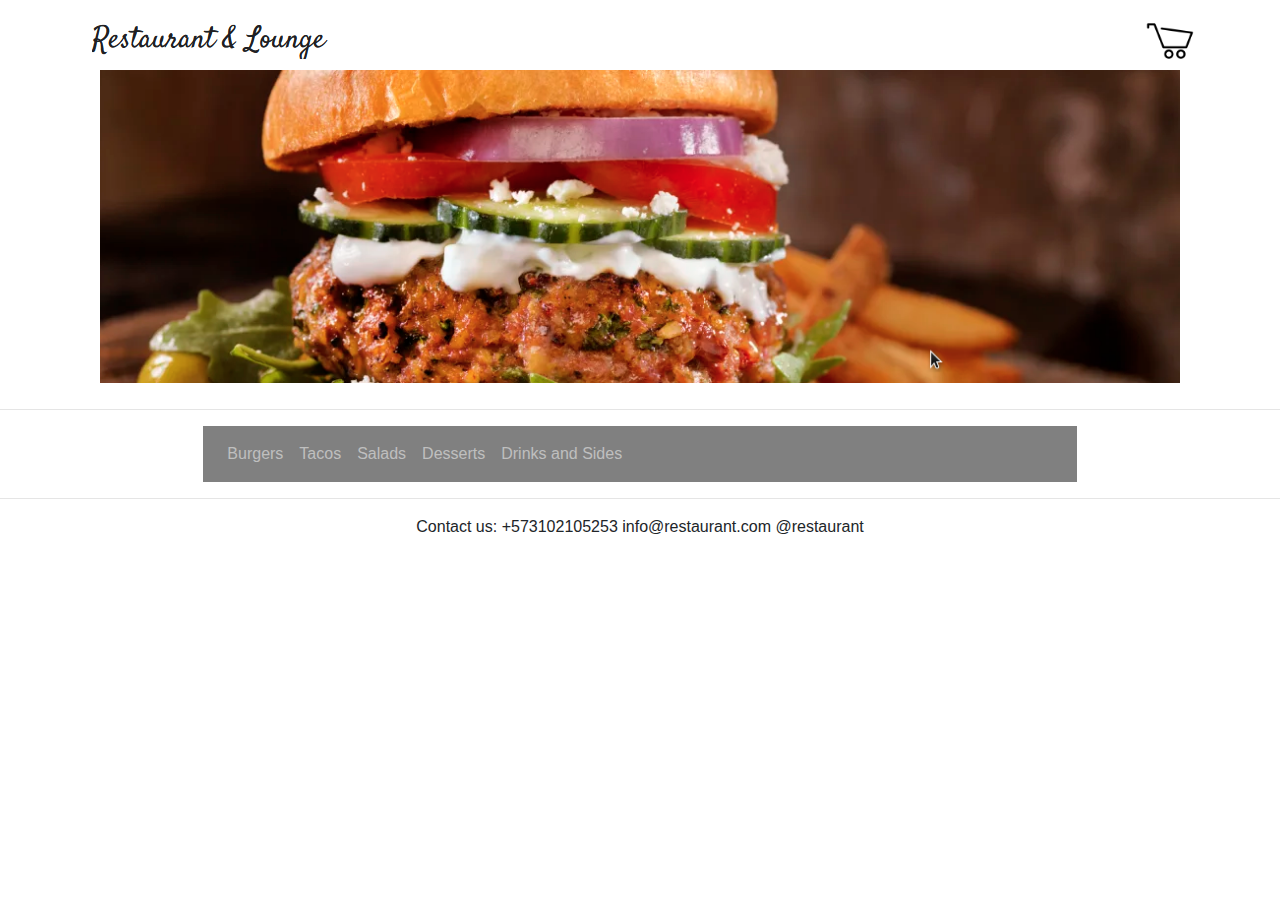
==== index.html @ a6e98bec "Entrega 1" ====
<!DOCTYPE html>
<html lang="en">

<head>
    <meta charset="utf-8">
    <meta name="viewport" content="width=device-width, initial-scale=1, shrink-to-fit=no">
    <meta http-equiv="x-ua-compatible" content="ie=edge">
    <meta name="description" content="Pagina del restaurante Restaurant & Lounge ">

    <link rel="stylesheet" href="https://stackpath.bootstrapcdn.com/bootstrap/4.5.2/css/bootstrap.min.css" integrity="sha384-JcKb8q3iqJ61gNV9KGb8thSsNjpSL0n8PARn9HuZOnIxN0hoP+VmmDGMN5t9UJ0Z" crossorigin="anonymous">
    <link rel="stylesheet" href="node_modules/font-awesome/css/font-awesome.min.css">
    <link rel="stylesheet" href="node_modules/bootstrap-social/bootstrap-social.css">
    <link rel="stylesheet" href="node_modules/aos/dist/aos.css" />
    <link href="css/styles.css" rel="stylesheet">
   <title>Restaurant & Lounge</title>
</head>

<body>
    <nav class="navbar navbar-expand-sm fixed-top">
        <div class="container">
            <a href="#"><img src="img/nombre.PNG" alt="Nombre del restaurante"></a>
            <div id="Navbar"> 
                <span class="navbar-text">
                    <a id="Nitems" type="button" href="./pedido.html" >
                    <img src="img/carrito.png" alt="imagen carrito de compras" height="50" width="50" href=""></a>
                </span>
            </div>    
        </div>
    </nav>
    <header class="jumbotron">
        <div class="container">
            <div class="col-12 col-sm align-self-center">
                <img src="img/logo.png" alt="Imagen de una hamburguesa" class="img-fluid">
            </div>
        </div>
        </div>
    </header>
    <hr>
    <div class="row">
    <nav class="navbar navbar-dark  navbar-expand-lg col-md-8 offset-md-2">
        <div class="collapse navbar-collapse" id="navbarNav">
            <ul class="navbar-nav">
                <li class="nav-item"><a class="nav-link">Burgers</a></li>
                <li class="nav-item"><a class="nav-link">Tacos</a></li>
                <li class="nav-item"><a class="nav-link">Salads</a></li>
                <li class="nav-item"><a class="nav-link">Desserts</a></li>
                <li class="nav-item"><a class="nav-link">Drinks and Sides</a></li>
            </ul>
        </div>
      </nav>
    </div>
    <hr>
    <div id="menu">

    </div>

    <footer class="footer">
        <div class="text-center">
            <a>Contact us: +573102105253</a>
            <a>info@restaurant.com</a>
            <a>@restaurant</a>
        </div>
    </footer>
</body>
---- css/styles.css ----
.row-header{
    margin:0px auto;
    padding:0px;
}

.row-content {
    margin:0px auto;
    padding: 50px 0px 50px 0px;
    border-bottom: 1px ridge;
    min-height:400px;
}

.jumbotron {
    padding:70px 30px 10px 30px;
    margin:0px auto;
    background-color: white;
    color:floralwhite;
}

.navbar-dark { 
    background-color: gray;
}

main{
    padding: 50px 0px 0px 0px;
    z-index: 0;

}
header{

    background-color: white;
}
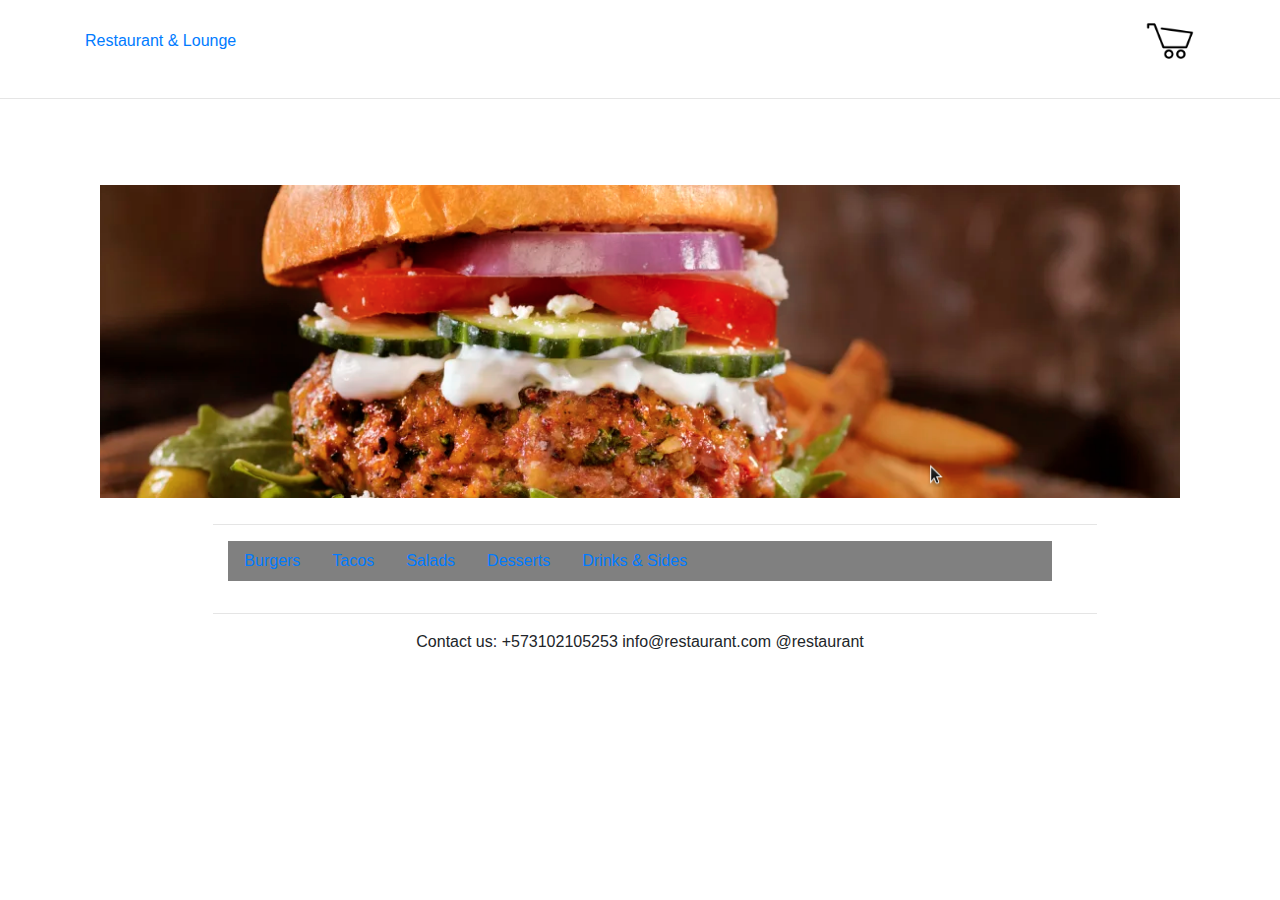
==== commit 022e928a: "Index final" ====
--- a/index.html
+++ b/index.html
@@ -8,25 +8,43 @@
     <meta name="description" content="Pagina del restaurante Restaurant & Lounge ">
 
     <link rel="stylesheet" href="https://stackpath.bootstrapcdn.com/bootstrap/4.5.2/css/bootstrap.min.css" integrity="sha384-JcKb8q3iqJ61gNV9KGb8thSsNjpSL0n8PARn9HuZOnIxN0hoP+VmmDGMN5t9UJ0Z" crossorigin="anonymous">
-    <link rel="stylesheet" href="node_modules/font-awesome/css/font-awesome.min.css">
-    <link rel="stylesheet" href="node_modules/bootstrap-social/bootstrap-social.css">
-    <link rel="stylesheet" href="node_modules/aos/dist/aos.css" />
+    <link href="https://fonts.googleapis.com/css2?family=Satisfy&display=swap" rel="stylesheet">
     <link href="css/styles.css" rel="stylesheet">
    <title>Restaurant & Lounge</title>
 </head>
 
 <body>
-    <nav class="navbar navbar-expand-sm fixed-top">
+    <nav class="navbar navbar-expand-sm">
         <div class="container">
-            <a href="#"><img src="img/nombre.PNG" alt="Nombre del restaurante"></a>
+            <a class="logo-titulo" href="#">Restaurant & Lounge</a>
             <div id="Navbar"> 
                 <span class="navbar-text">
-                    <a id="Nitems" type="button" href="./pedido.html" >
-                    <img src="img/carrito.png" alt="imagen carrito de compras" height="50" width="50" href=""></a>
+                    <a type="button" onclick="crearCarrito()" >
+                    <img src="img/carrito.png" alt="imagen carrito de compras" height="50" width="50" href=""><a id="Nitems"></a></a>
                 </span>
             </div>    
         </div>
     </nav>
+    <div class="modal fade" id="CancelModal" aria-hidden="true">
+        <div class="modal-dialog">
+          <div class="modal-content">
+            <div class="modal-header">
+              <h5 class="modal-title" id="exampleModalLabel">Cancel the order</h5>
+              <button type="button" class="close" data-dismiss="modal" aria-label="Close">
+                <span aria-hidden="true">&times;</span>
+              </button>
+            </div>
+            <div class="modal-body">
+              <p>Are you sure about canceling the order?</p>
+            </div>
+            <div class="modal-footer">
+              <button type="button" class="btn btn-warning">Yes, I want to cancel the order</button>
+              <button type="button" class="btn btn-danger" data-dismiss="modal">No, I want to continue adding products</button>
+            </div>
+          </div>
+        </div>
+      </div>
+    <hr>
     <header class="jumbotron">
         <div class="container">
             <div class="col-12 col-sm align-self-center">
@@ -35,24 +53,59 @@
         </div>
         </div>
     </header>
-    <hr>
-    <div class="row">
-    <nav class="navbar navbar-dark  navbar-expand-lg col-md-8 offset-md-2">
-        <div class="collapse navbar-collapse" id="navbarNav">
-            <ul class="navbar-nav">
-                <li class="nav-item"><a class="nav-link">Burgers</a></li>
-                <li class="nav-item"><a class="nav-link">Tacos</a></li>
-                <li class="nav-item"><a class="nav-link">Salads</a></li>
-                <li class="nav-item"><a class="nav-link">Desserts</a></li>
-                <li class="nav-item"><a class="nav-link">Drinks and Sides</a></li>
-            </ul>
+    <hr class="col-md-8 offset-md-2">
+    <div class=" col-md-8 offset-md-2">
+    <ul class="nav navbar-dark" id="pills-tab" role="tablist">
+        <li class="nav-item" role="presentation">
+          <a class="nav-link menu-bar" id="pills-burgers-tab" data-toggle="pill" href="#pills-burgers" role="tab" aria-controls="pills-burgers" aria-selected="true">Burgers</a>
+        </li>
+        <li class="nav-item" role="presentation">
+          <a class="nav-link menu-bar" id="pills-tacos-tab" data-toggle="pill" href="#pills-tacos" role="tab" aria-controls="pills-tacos" aria-selected="false">Tacos</a>
+        </li>
+        <li class="nav-item" role="presentation">
+          <a class="nav-link menu-bar" id="pills-salads-tab" data-toggle="pill" href="#pills-salads" role="tab" aria-controls="pills-salads" aria-selected="false">Salads</a>
+        </li>
+        <li class="nav-item" role="presentation">
+            <a class="nav-link menu-bar" id="pills-desserts-tab" data-toggle="pill" href="#pills-desserts" role="tab" aria-controls="pills-desserts" aria-selected="false">Desserts</a>
+        </li>
+        <li class="nav-item" role="presentation">
+            <a class="nav-link menu-bar" id="pills-d_s-tab" data-toggle="pill" href="#pills-d_s" role="tab" aria-controls="pills-d_s" aria-selected="false">Drinks & Sides</a>
+        </li>
+    </ul>
+    <div class="container">
+        <table class="table table-striped" id="carrito">
+  
+        </table>
+        <div class="row">
+        <div class="col-8" id="total">
+
         </div>
-      </nav>
+        <div class="col-4" id="compras">
+
+        </div>
+        </div>
     </div>
-    <hr>
-    <div id="menu">
+    <div class="tab-content " id="nav-tabContent">
+    <div class="tab-pane fade active show" id="pills-burgers" role="tabpanel" aria-labelledby="pills-burgers-tab">
+    </div>
+    <div class="tab-pane fade" id="pills-tacos" role="tabpanel" aria-labelledby="pills-tacos-tab">
+        
+    </div>
+    <div class="tab-pane fade" id="pills-salads" role="tabpanel" aria-labelledby="pills-salads-tab">
 
     </div>
+    <div class="tab-pane fade" id="pills-desserts" role="tabpanel" aria-labelledby="pills-desserts-tab">
+
+    </div>
+    <div class="tab-pane fade" id="pills-d_s" role="tabpanel" aria-labelledby="pills-d_s-tab">
+
+    </div>
+    </div>
+    </div>
+    <hr class="col-md-8 offset-md-2">
+    
+    
+    
 
     <footer class="footer">
         <div class="text-center">
@@ -61,4 +114,11 @@
             <a>@restaurant</a>
         </div>
     </footer>
-</body>+
+    <script src="https://code.jquery.com/jquery-3.5.1.slim.min.js" integrity="sha384-DfXdz2htPH0lsSSs5nCTpuj/zy4C+OGpamoFVy38MVBnE+IbbVYUew+OrCXaRkfj" crossorigin="anonymous"></script>
+    <script src="https://cdn.jsdelivr.net/npm/popper.js@1.16.1/dist/umd/popper.min.js" integrity="sha384-9/reFTGAW83EW2RDu2S0VKaIzap3H66lZH81PoYlFhbGU+6BZp6G7niu735Sk7lN" crossorigin="anonymous"></script>
+    <script src="https://stackpath.bootstrapcdn.com/bootstrap/4.5.2/js/bootstrap.min.js" integrity="sha384-B4gt1jrGC7Jh4AgTPSdUtOBvfO8shuf57BaghqFfPlYxofvL8/KUEfYiJOMMV+rV" crossorigin="anonymous"></script>
+    <script src="script.js"></script>
+
+</body>
+</html>
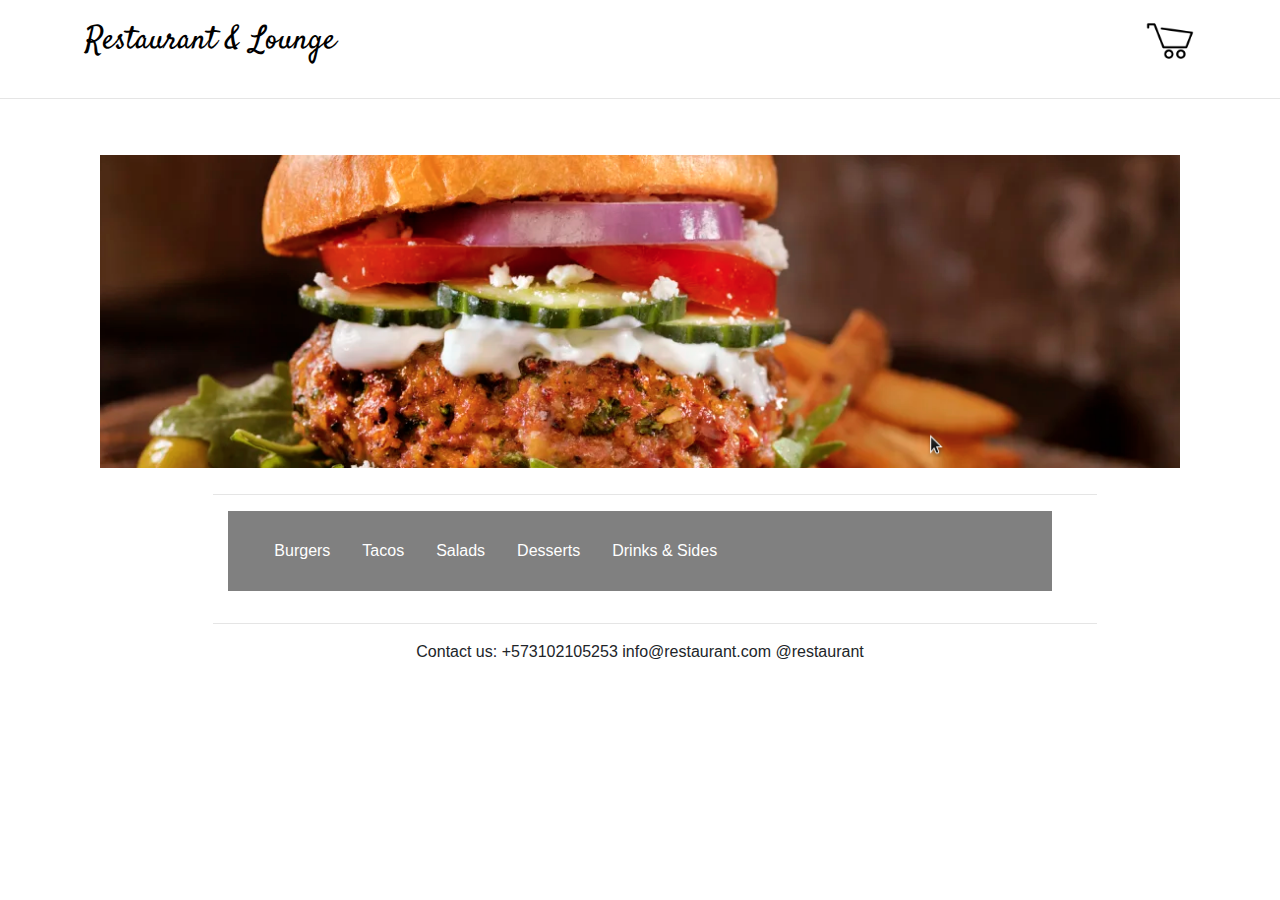
==== commit 54be2196: "Parcial 1 Entrega 2" ====
--- a/index.html
+++ b/index.html
@@ -121,4 +121,4 @@
     <script src="script.js"></script>
 
 </body>
-</html>
+</html>--- a/css/styles.css
+++ b/css/styles.css
@@ -11,14 +11,29 @@
 }
 
 .jumbotron {
-    padding:70px 30px 10px 30px;
+    padding:40px 30px 10px 30px;
     margin:0px auto;
     background-color: white;
     color:floralwhite;
 }
 
+.logo-titulo {
+    font-family: 'Satisfy', cursive;
+    color: black;
+    font-size: xx-large;
+}
+
+.txt-1 {
+    color: black;
+}
+
+.menu-bar {
+    color: white;
+}
+
 .navbar-dark { 
     background-color: gray;
+    padding:20px 30px 20px 30px;
 }
 
 main{
